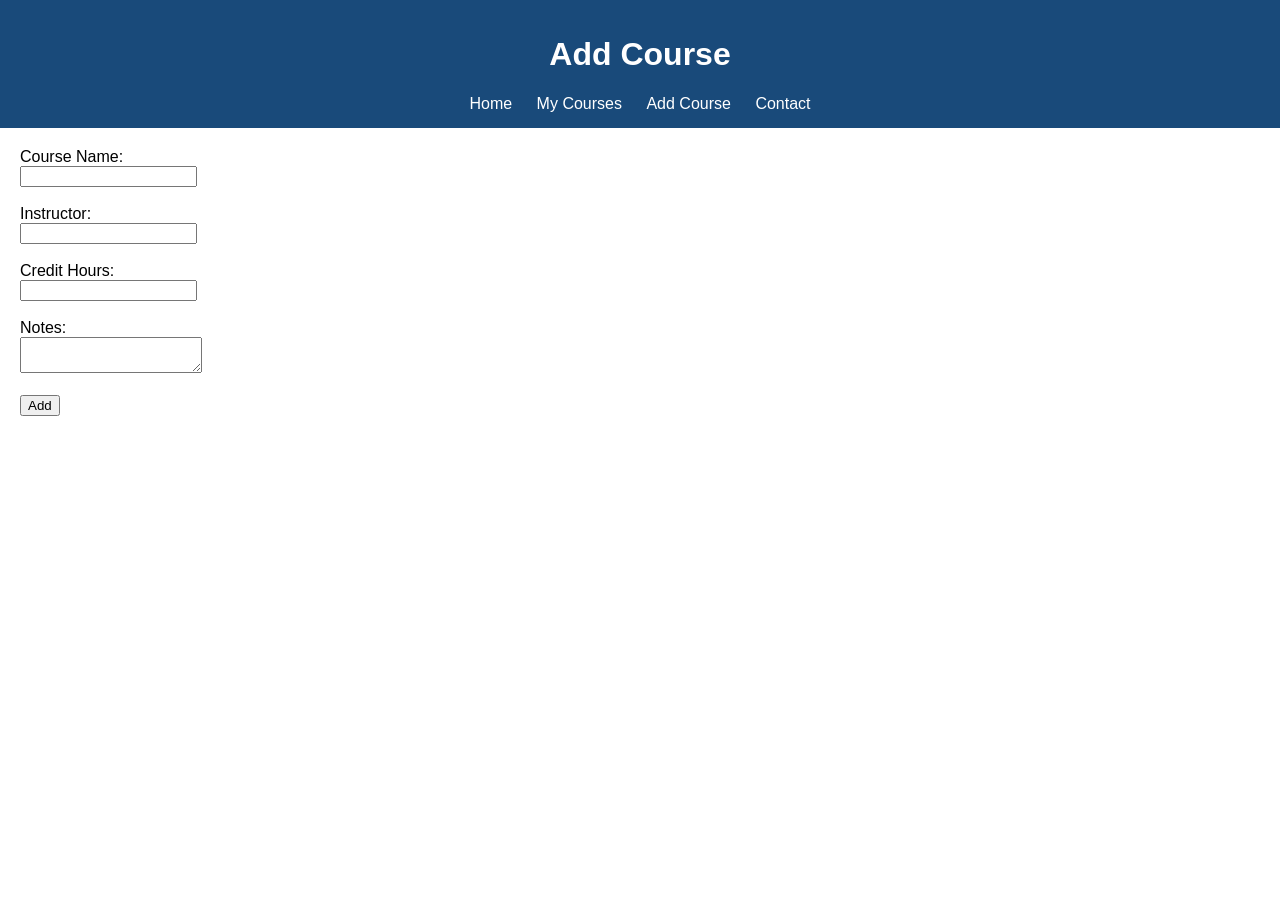
==== Add_course.html @ 0d43d993 "Add files via upload" ====
<!DOCTYPE html>
<html>
<head>
    <title>Add Course</title>
    <link rel="stylesheet" href="Style.css">
</head>
<body>

<header>
    <h1>Add Course</h1>
	<nav>
        <a href="index.html">Home</a>
        <a href="Course.html">My Courses</a>
        <a href="Add_course.html">Add Course</a>
        <a href="contact.html">Contact</a>
    </nav>
</header>

<main>
    <form>
        <label>Course Name:</label><br>
        <input type="text"><br><br>

        <label>Instructor:</label><br>
        <input type="text"><br><br>

        <label>Credit Hours:</label><br>
        <input type="number"><br><br>

        <label>Notes:</label><br>
        <textarea></textarea><br><br>

        <button type="submit">Add</button>
    </form>
</main>

</body>
</html>
---- Style.css ----
body {
    font-family:Arial ;
    margin: 0;
    padding: 0;
}

header {
    background: #194a7a;
    color: White;
    padding: 15px;
    text-align: center;
}

nav a {
    color: white;
    margin: 10px;
    text-decoration: none;
}

nav a:hover {
    color: black;
}

main {
    padding: 20px;
}

footer {
    background: #7593af;
    color: white;
    text-align: center;
    padding: 10px;
}

@media (max-width: 768px) {
    header {
        padding: 10px;
        font-size: 18px;
    }

    nav {
        flex-direction: column; 
        align-items: center;
    }

    nav a {
        margin: 5px 0;
        display: block;
    }

    main {
        padding: 10px;
    }

    footer {
        font-size: 14px;
        padding: 8px;
    }
}
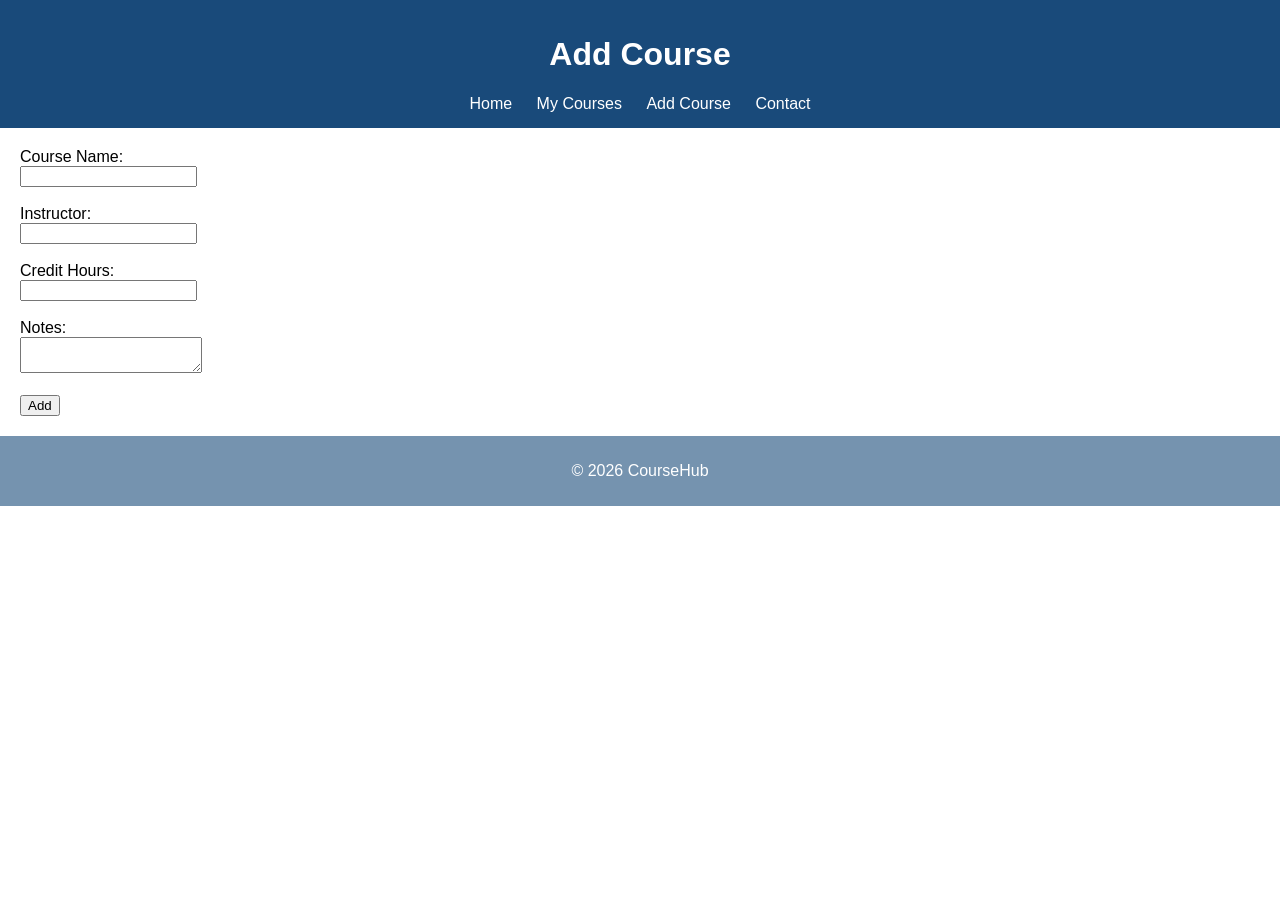
==== commit 12320160: "Add files via upload" ====
--- a/Add_course.html
+++ b/Add_course.html
@@ -33,6 +33,8 @@
         <button type="submit">Add</button>
     </form>
 </main>
-
+<footer>
+    <p>© 2026 CourseHub</p>
+</footer>
 </body>
 </html>
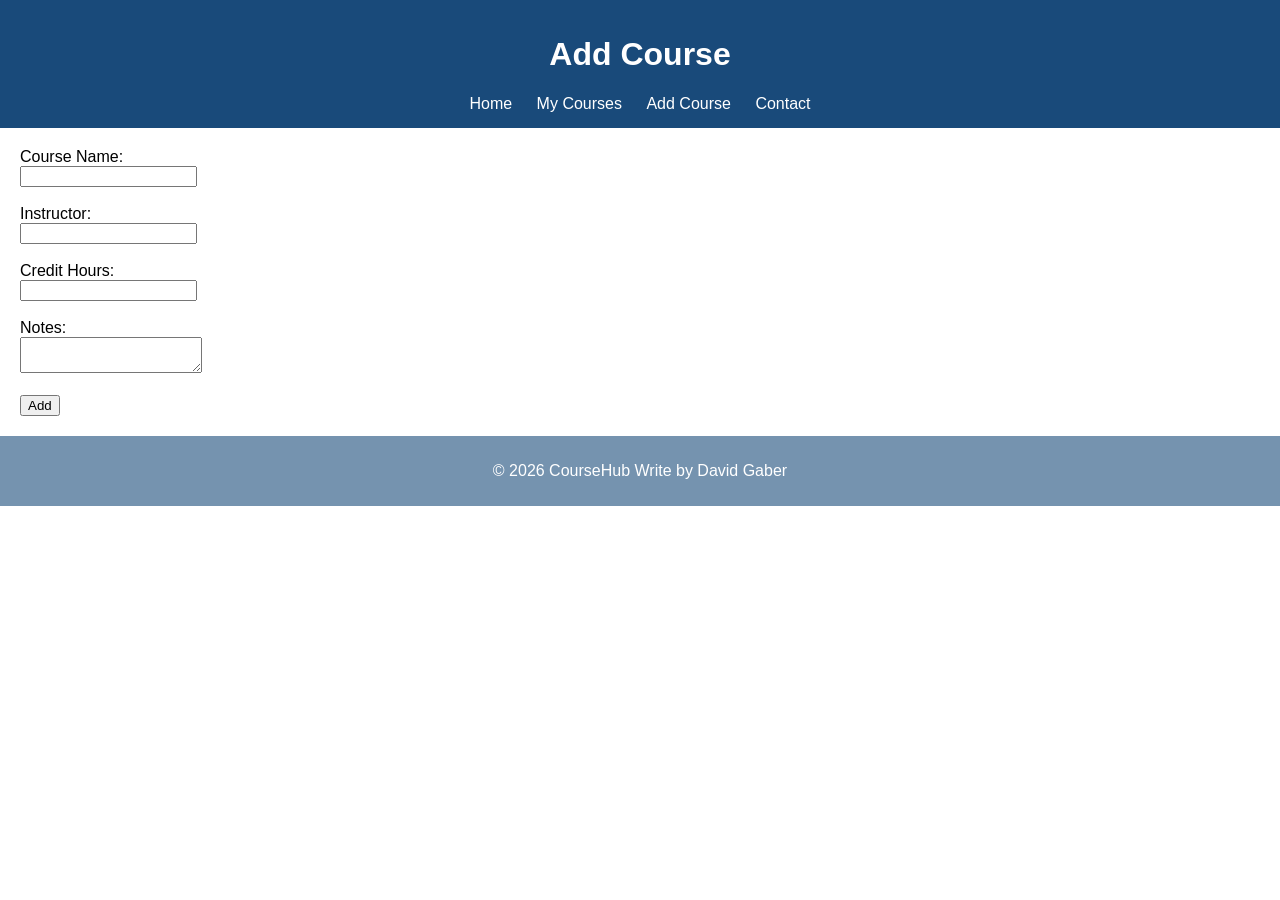
==== commit 6a64c303: "Add files via upload" ====
--- a/Add_course.html
+++ b/Add_course.html
@@ -34,7 +34,7 @@
     </form>
 </main>
 <footer>
-    <p>© 2026 CourseHub</p>
+    <p>© 2026 CourseHub Write by David Gaber</p>
 </footer>
 </body>
 </html>
--- a/Style.css
+++ b/Style.css
@@ -56,4 +56,32 @@
         font-size: 14px;
         padding: 8px;
     }
+}
+
+.landing {
+    position: relative;
+    border-radius: 10px;
+    margin-bottom: 50px;
+    box-shadow: 0 0 8px gray;
+}
+@media (max-width: 768px) {
+    .landing {
+        height: 293px;
+    }
+}
+.intro-text {
+    text-align: center;
+    padding: 40px 20px 0;
+}
+.intro-text h1 {
+    margin: 0 0 10px;
+    font-weight: bold;
+    font-size: 36px;
+    color: var(--main-color);
+}
+.intro-text p {
+    font-size: 19px;
+    line-height: 1.8;
+    max-width: 700px;
+    margin: 0 auto 20px;
 }
